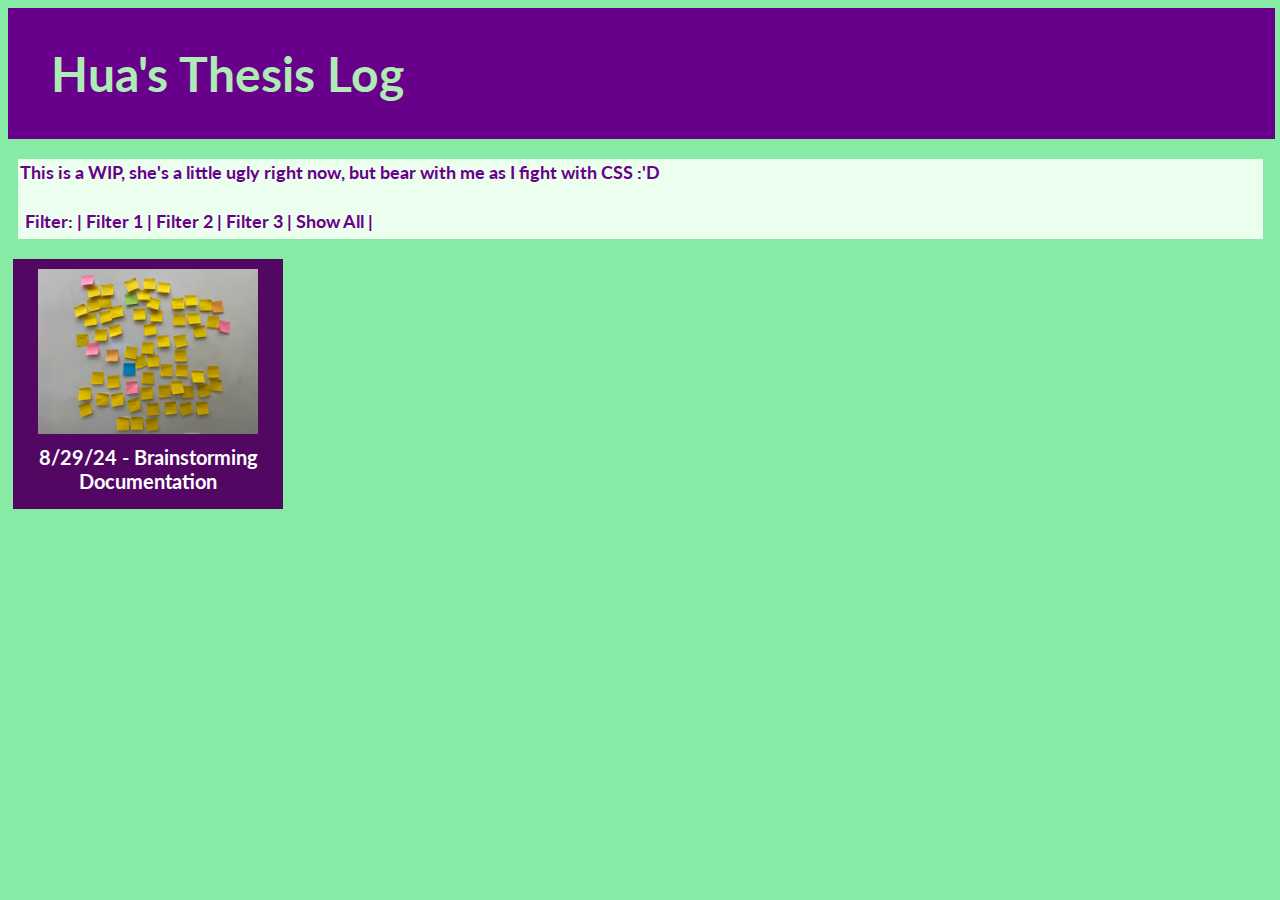
==== index.html @ 4a383782 "Cleaned up and 8/29/24 brainstorming added" ====
<!DOCTYPE html>
<html lang="en">

<head>
    <meta charset="UTF-8">
    <meta name="viewport" content="width=device-width, initial-scale=1.0">
    <title>Hua's Thesis Log</title>
    <link rel="stylesheet" href="styleone.css">
    <link rel="preconnect" href="https://fonts.googleapis.com">
    <link rel="preconnect" href="https://fonts.gstatic.com" crossorigin>
    <link
        href="https://fonts.googleapis.com/css2?family=Kalam&family=Lato:ital,wght@0,100;0,300;0,400;0,700;0,900;1,100;1,300;1,400;1,700;1,900&family=Montserrat:ital,wght@0,100..900;1,100..900&display=swap"
        rel="stylesheet">
    <script src="https://ajax.googleapis.com/ajax/libs/jquery/3.7.1/jquery.min.js" crossorigin="anonymous"></script>
    <script src="interaction.js"></script>
</head>

<header id="header">
    <div class="header-content">
        <h1>Hua's Thesis Log</h1>
        <!--<div class="sourcelink">
            <a href="sources.html">Sources</a>
        </div>-->
    </div>
</header>

<body>
    <h4>
         This is a WIP, she's a little ugly right now, but bear with me as I fight with CSS :'D 
         <br><br>
        <div class="topic-selection">
            Filter: |
            <span class="select-theme1"> Filter 1 </span>|
            <span class="select-theme2"> Filter 2 </span>|
            <span class="select-theme3"> Filter 3 </span>|
            <span class="reset"> Show All </span>|
    </div>
    </h4>
    <a href="brainstorming.html">
        <div class="box theme1">
            <img src="images/brainstorming1.jpg" style="width:220px;">
            <br>
            <h3>8/29/24 - Brainstorming Documentation</h3>

        </div>
      



    </div>
    </div>

    </div>
    </body>
---- styleone.css ----
body {
    
    font-family: "Lato", sans-serif;
    height:100%;
    width: 100%;
    overflow-x: hidden;
    
  
    background-color: #87eba5;
}


div {

  
    padding: 5px;
}

header {
    font-family: "Lato", sans-serif;
    background-color: #69008c;
    width: 99%;
   
    z-index: 1;
    top: 0;
    left: 0;
    overflow-y: hidden;
    color: red;
   
}


h1 {
    margin-left: 3%;
    display: block;
    text-align: left;
    width: 90%;
    font-size: 48px;
    color: rgb(174, 235, 181);
    
}
h2 {
    display: block;
    text-align: center;
    height: 50%;

    padding-top: 2%;
    padding-bottom: 2%;
    margin-left: 10px;
    margin-right: 25px;
    margin-top: 20px;
    margin-bottom: 20px;

    font-size: 36px;
    color: #69008c;
   
    background-color: rgb(236, 255, 238);
}

a:link {
    color: rgb(142, 255, 142);
    background-color: transparent;
    text-decoration: none;
  }
  
  a:visited {
    color: rgb(75, 156, 255);
    background-color: transparent;
    text-decoration: none;
  }



h3 {
    font-family: "Lato", sans-serif;
    position:relative;
    bottom: 12px;
    display: block;
    text-align: center;
    width: 100%;
    font-size: 20px;
    color: white;

}

h4{
    
    font-family: "Lato", sans-serif;
    padding: 2px;
    color:#69008c;
    font-size: 18px;
    
    background-color:  rgb(236, 255, 238);
    margin-left: 10px;
    margin-right: 25px;
    margin-top: 20px;
    margin-bottom: 20px;

}

.box {
    width: 250px;
    height: 230px;
    
    margin: 5px;
    padding: 10px;
    align-items: center;
    text-align: center;
    background-color: #520863;
}

.text {
    font-family: "Lato", sans-serif;
    text-indent: 50px;
    line-height: 1.8;
    color: #ededed;
    font-size: 18px;
    margin-left: 10px;
    margin-right: 25px;
    
    background-color: #535353;
    padding-left: 4%;
    padding-right: 4%;
    padding-top: 2%;

}
.images {
    
    text-align: center;
    width: 100;
}

.sourcelink {
    position: absolute;
    text-align: left;
    bottom: 0;
    padding-left: 10%;
    padding-bottom: 15%;
    margin-bottom: auto;
}

.sourcelink a {
    color: #fff;
    text-decoration: none;
}
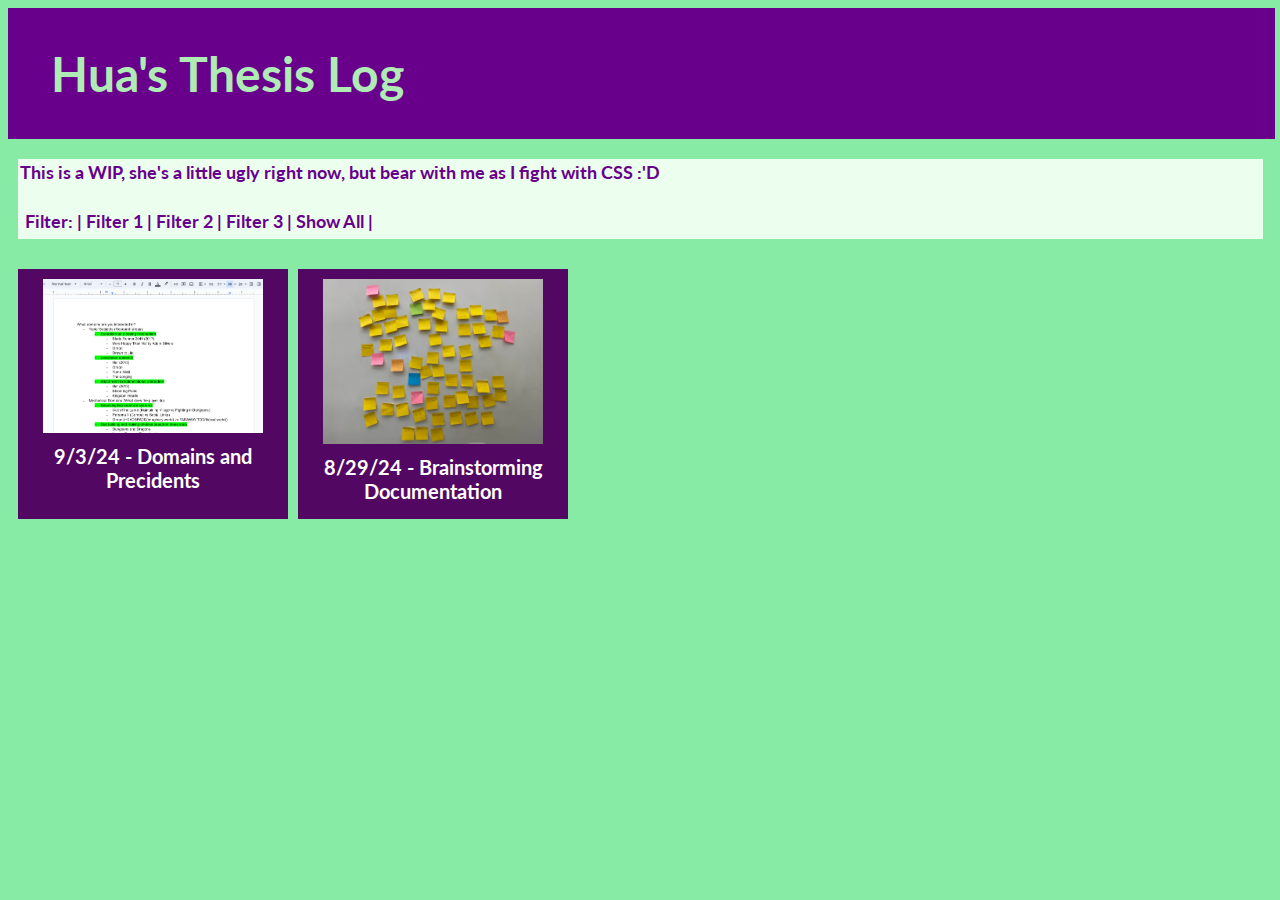
==== commit 317a3888: "Domains and Precidents added" ====
--- a/index.html
+++ b/index.html
@@ -36,6 +36,15 @@
             <span class="reset"> Show All </span>|
     </div>
     </h4>
+    <div class="boxes">
+    <a href="domainsprecidents.html">
+        <div class="box theme1">
+            <img src="images/domainsprecidentssc.png" style="width:220px;">
+            <br>
+            <h3>9/3/24 - Domains and Precidents</h3>
+
+        </div>
+        
     <a href="brainstorming.html">
         <div class="box theme1">
             <img src="images/brainstorming1.jpg" style="width:220px;">
@@ -43,12 +52,8 @@
             <h3>8/29/24 - Brainstorming Documentation</h3>
 
         </div>
-      
+    </div>
 
 
 
-    </div>
-    </div>
-
-    </div>
     </body>--- a/styleone.css
+++ b/styleone.css
@@ -37,6 +37,7 @@
     width: 90%;
     font-size: 48px;
     color: rgb(174, 235, 181);
+    text-indent: 0px;
     
 }
 h2 {
@@ -53,7 +54,7 @@
 
     font-size: 36px;
     color: #69008c;
-   
+    text-indent: 0px;
     background-color: rgb(236, 255, 238);
 }
 
@@ -80,7 +81,7 @@
     width: 100%;
     font-size: 20px;
     color: white;
-
+    text-indent: 0px;
 }
 
 h4{
@@ -89,13 +90,67 @@
     padding: 2px;
     color:#69008c;
     font-size: 18px;
-    
+    text-indent: 0px;
     background-color:  rgb(236, 255, 238);
     margin-left: 10px;
     margin-right: 25px;
     margin-top: 20px;
     margin-bottom: 20px;
 
+}
+h5 {
+    font-family: "Lato", sans-serif;
+    position:relative;
+    bottom: 12px;
+    display: block;
+    text-align: center;
+    width: 100%;
+    font-size: 24px;
+    color: white;
+    text-indent: 0px;
+}
+h6 {
+    font-family: "Lato", sans-serif;
+    position:relative;
+    text-indent: 0px;
+    bottom: 12px;
+    margin: 0px;
+    display: block;
+    text-align: left;
+    width: 100%;
+    font-size: 20px;
+    color: white;
+
+}
+listhead{
+    font-family: "Lato", sans-serif;
+    position:relative;
+    text-indent: 50px;
+    bottom: 12px;
+    margin: 0px;
+    display: block;
+    text-align: left;
+    width: 100%;
+    font-size: 20px;
+    color: white;
+}
+
+listcontent{
+    font-family: "Lato", sans-serif;
+    position:relative;
+    text-indent: 0px;
+    bottom: 12px;
+    margin: 0px;
+    margin-left: 100px;
+    display: block;
+    text-align: left;
+    width: 100%;
+    font-size: 20px;
+    color: white;
+    font-style: italic;
+}
+.boxes {
+    display: inline-flex
 }
 
 .box {
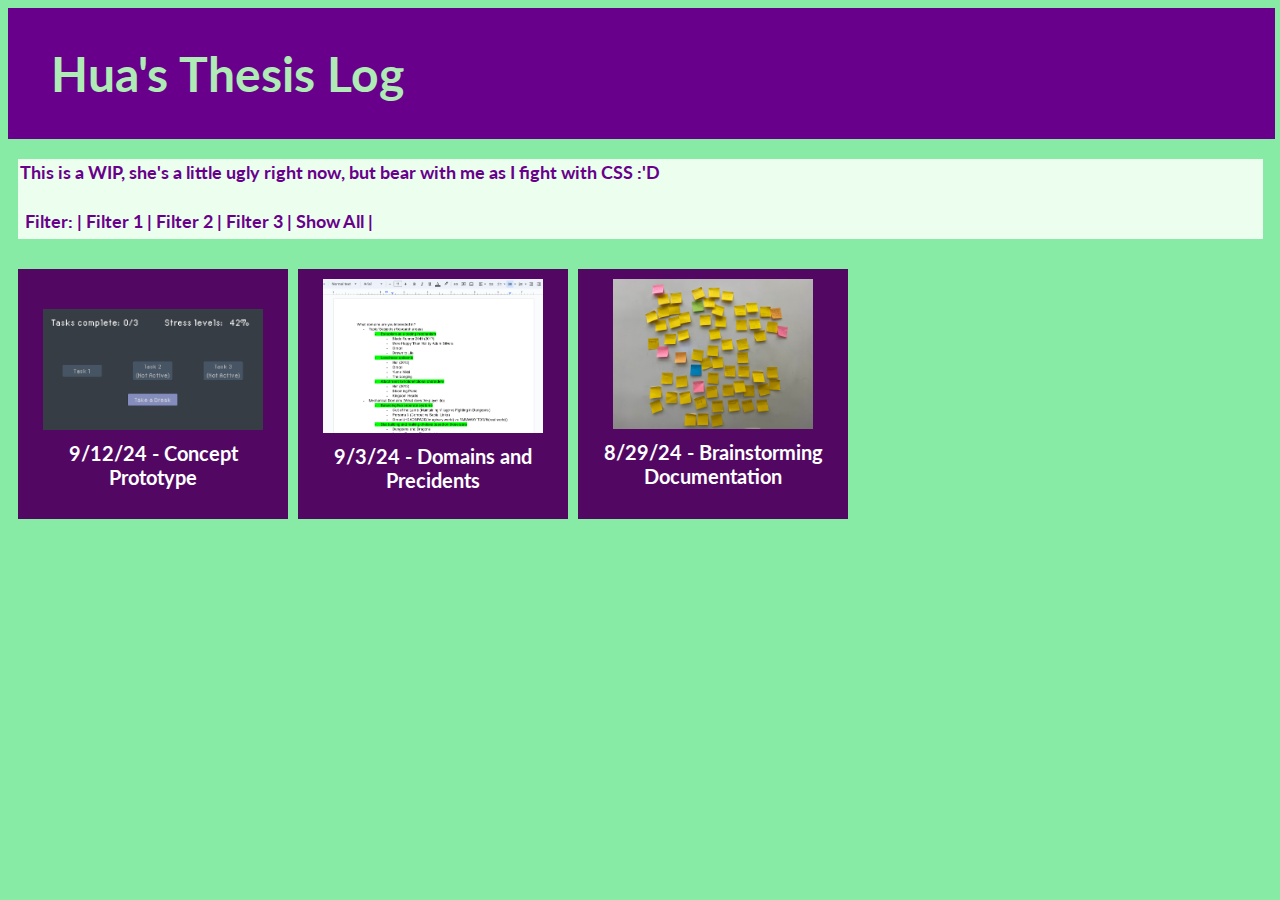
==== commit 753d7af5: "9/12/24 - Concept Prototype added" ====
--- a/index.html
+++ b/index.html
@@ -37,6 +37,13 @@
     </div>
     </h4>
     <div class="boxes">
+        <a href="conceptprototype.html">
+            <div class="box theme1">
+                <img src="images/conceptprototype1.png" style="width:220px; margin-top: 30px;">
+                <br>
+                <h3>9/12/24 - Concept Prototype</h3>
+    
+            </div>
     <a href="domainsprecidents.html">
         <div class="box theme1">
             <img src="images/domainsprecidentssc.png" style="width:220px;">
@@ -47,7 +54,7 @@
         
     <a href="brainstorming.html">
         <div class="box theme1">
-            <img src="images/brainstorming1.jpg" style="width:220px;">
+            <img src="images/brainstorming1.jpg" style="width:200px;">
             <br>
             <h3>8/29/24 - Brainstorming Documentation</h3>
 
--- a/styleone.css
+++ b/styleone.css
@@ -183,6 +183,14 @@
     
     text-align: center;
     width: 100;
+    
+}
+.sidebysideimages{
+   
+    width: 50%;
+    float: left;
+    text-align: center;
+    
 }
 
 .sourcelink {
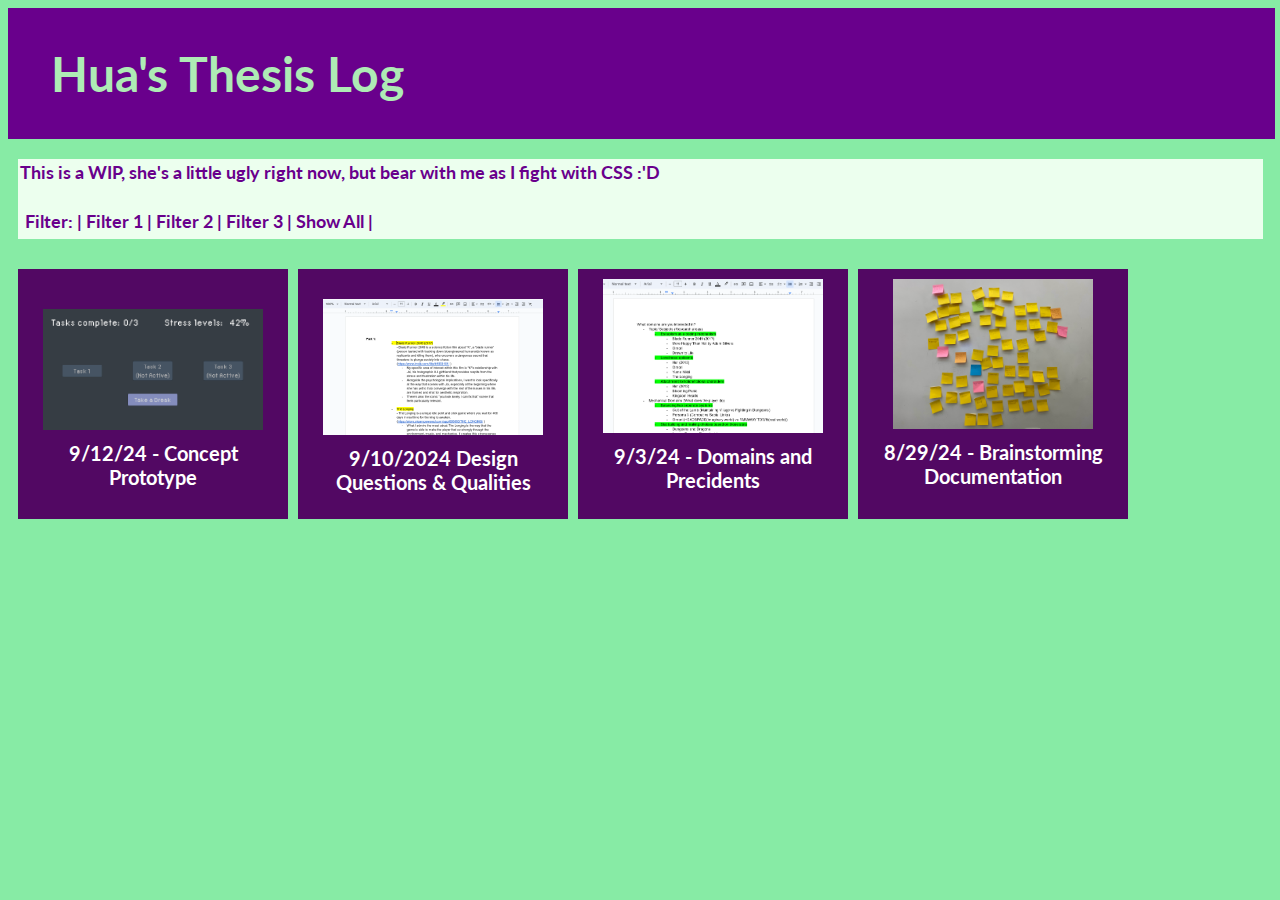
==== commit 8ea81606: "Design Questions and Qualities" ====
--- a/index.html
+++ b/index.html
@@ -44,6 +44,14 @@
                 <h3>9/12/24 - Concept Prototype</h3>
     
             </div>
+
+         <a href="designquestions.html">
+            <div class="box theme1">
+                <img src="images/designquestionsqualities.png" style="width:220px; margin-top: 20px;">
+                <br>
+                <h3>9/10/2024 Design Questions & Qualities</h3>
+            
+            </div>
     <a href="domainsprecidents.html">
         <div class="box theme1">
             <img src="images/domainsprecidentssc.png" style="width:220px;">
--- a/styleone.css
+++ b/styleone.css
@@ -205,4 +205,11 @@
 .sourcelink a {
     color: #fff;
     text-decoration: none;
-}+}
+a:link {
+    color: #f360d5;
+  }
+
+a:visited {
+    color: #d399d3;
+  }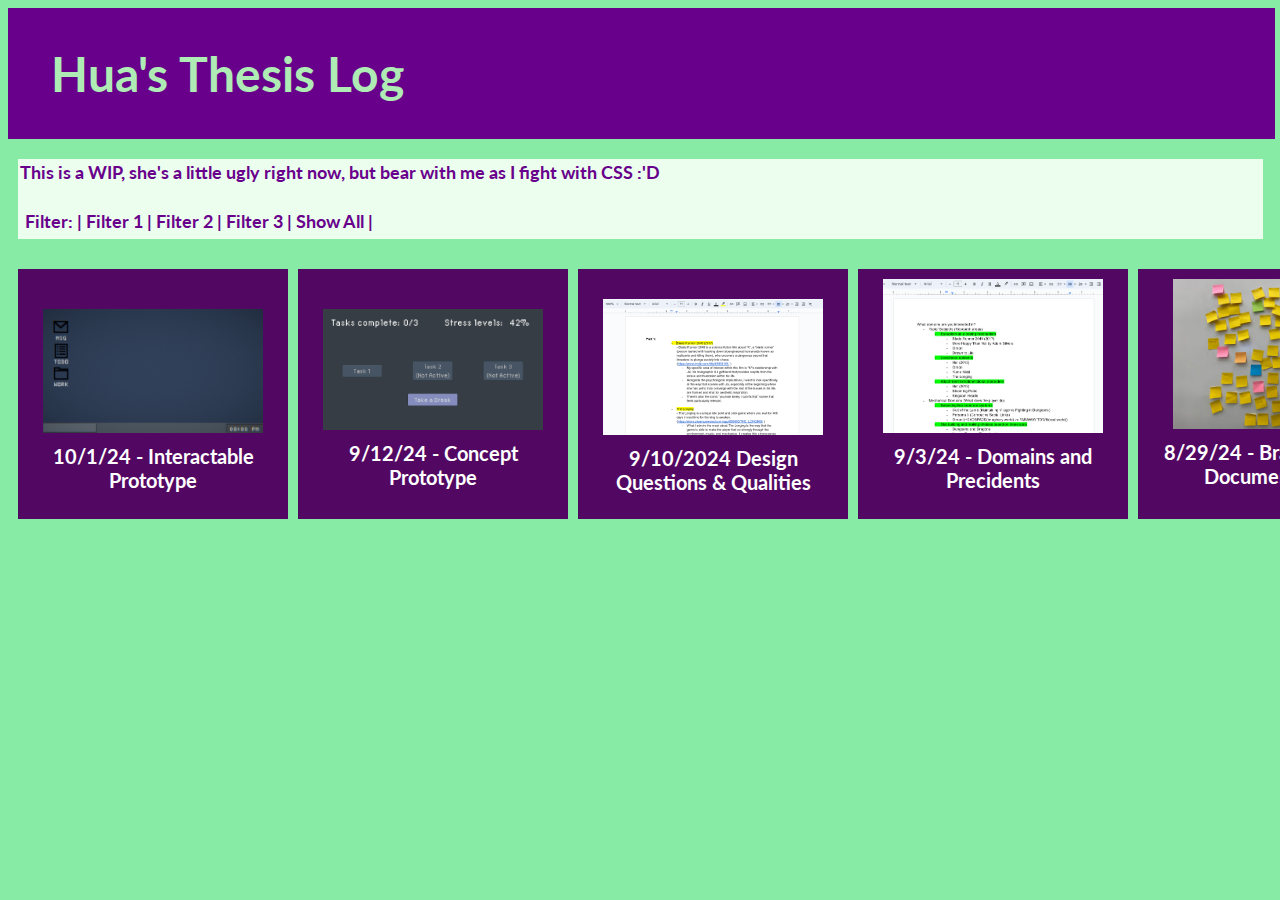
==== commit 09f2bf03: "Midterm Push" ====
--- a/index.html
+++ b/index.html
@@ -37,6 +37,13 @@
     </div>
     </h4>
     <div class="boxes">
+        <a href="interactableprototype.html">
+            <div class="box theme1">
+                <img src="images/interactableprototype1.png" style="width:220px; margin-top: 30px;">
+                <br>
+                <h3>10/1/24 - Interactable Prototype</h3>
+    
+            </div>
         <a href="conceptprototype.html">
             <div class="box theme1">
                 <img src="images/conceptprototype1.png" style="width:220px; margin-top: 30px;">
--- a/styleone.css
+++ b/styleone.css
@@ -187,7 +187,6 @@
 }
 .sidebysideimages{
    
-    width: 50%;
     float: left;
     text-align: center;
     
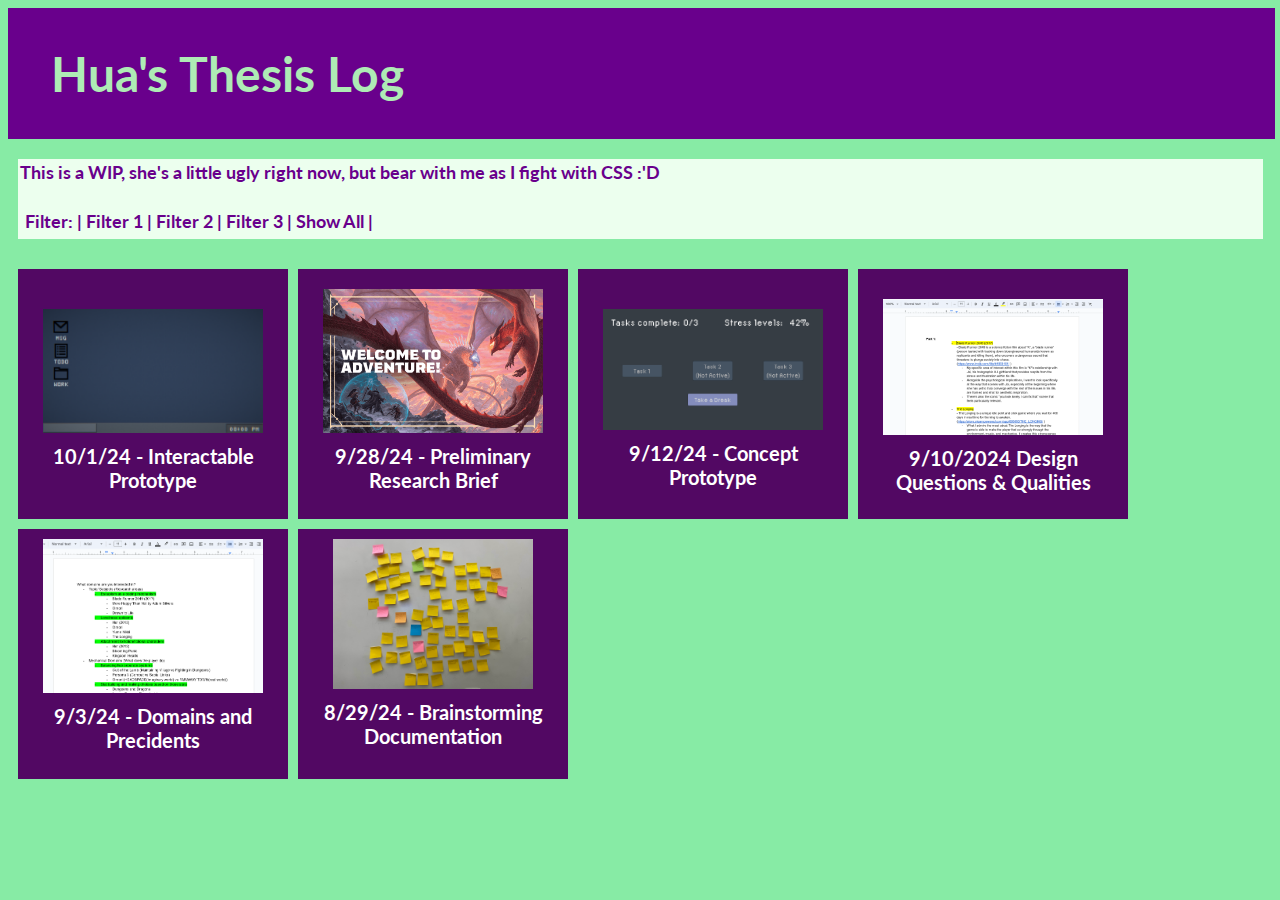
==== commit ce3cab43: "9/28/24 - Preliminary Research Brief Added" ====
--- a/index.html
+++ b/index.html
@@ -26,15 +26,15 @@
 
 <body>
     <h4>
-         This is a WIP, she's a little ugly right now, but bear with me as I fight with CSS :'D 
-         <br><br>
+        This is a WIP, she's a little ugly right now, but bear with me as I fight with CSS :'D
+        <br><br>
         <div class="topic-selection">
             Filter: |
             <span class="select-theme1"> Filter 1 </span>|
             <span class="select-theme2"> Filter 2 </span>|
             <span class="select-theme3"> Filter 3 </span>|
             <span class="reset"> Show All </span>|
-    </div>
+        </div>
     </h4>
     <div class="boxes">
         <a href="interactableprototype.html">
@@ -42,40 +42,47 @@
                 <img src="images/interactableprototype1.png" style="width:220px; margin-top: 30px;">
                 <br>
                 <h3>10/1/24 - Interactable Prototype</h3>
-    
+
             </div>
-        <a href="conceptprototype.html">
-            <div class="box theme1">
-                <img src="images/conceptprototype1.png" style="width:220px; margin-top: 30px;">
-                <br>
-                <h3>9/12/24 - Concept Prototype</h3>
-    
-            </div>
+            <a href="preliminaryresearch.html">
+                <div class="box theme1">
+                    <img src="images/prelimresearch6.png" style="width:220px; margin-top: 10px;">
+                    <br>
+                    <h3>9/28/24 - Preliminary Research Brief</h3>
 
-         <a href="designquestions.html">
-            <div class="box theme1">
-                <img src="images/designquestionsqualities.png" style="width:220px; margin-top: 20px;">
-                <br>
-                <h3>9/10/2024 Design Questions & Qualities</h3>
-            
-            </div>
-    <a href="domainsprecidents.html">
-        <div class="box theme1">
-            <img src="images/domainsprecidentssc.png" style="width:220px;">
-            <br>
-            <h3>9/3/24 - Domains and Precidents</h3>
+                </div>
+                <a href="conceptprototype.html">
+                    <div class="box theme1">
+                        <img src="images/conceptprototype1.png" style="width:220px; margin-top: 30px;">
+                        <br>
+                        <h3>9/12/24 - Concept Prototype</h3>
 
-        </div>
-        
-    <a href="brainstorming.html">
-        <div class="box theme1">
-            <img src="images/brainstorming1.jpg" style="width:200px;">
-            <br>
-            <h3>8/29/24 - Brainstorming Documentation</h3>
+                    </div>
 
-        </div>
+                    <a href="designquestions.html">
+                        <div class="box theme1">
+                            <img src="images/designquestionsqualities.png" style="width:220px; margin-top: 20px;">
+                            <br>
+                            <h3>9/10/2024 Design Questions & Qualities</h3>
+
+                        </div>
+                        <a href="domainsprecidents.html">
+                            <div class="box theme1">
+                                <img src="images/domainsprecidentssc.png" style="width:220px;">
+                                <br>
+                                <h3>9/3/24 - Domains and Precidents</h3>
+
+                            </div>
+
+                            <a href="brainstorming.html">
+                                <div class="box theme1">
+                                    <img src="images/brainstorming1.jpg" style="width:200px;">
+                                    <br>
+                                    <h3>8/29/24 - Brainstorming Documentation</h3>
+
+                                </div>
     </div>
 
 
 
-    </body>+</body>--- a/styleone.css
+++ b/styleone.css
@@ -1,18 +1,18 @@
 body {
-    
-    font-family: "Lato", sans-serif;
-    height:100%;
+
+    font-family: "Lato", sans-serif;
+    height: 100%;
     width: 100%;
     overflow-x: hidden;
-    
-  
+
+
     background-color: #87eba5;
 }
 
 
 div {
 
-  
+
     padding: 5px;
 }
 
@@ -20,13 +20,13 @@
     font-family: "Lato", sans-serif;
     background-color: #69008c;
     width: 99%;
-   
+
     z-index: 1;
     top: 0;
     left: 0;
     overflow-y: hidden;
     color: red;
-   
+
 }
 
 
@@ -38,8 +38,9 @@
     font-size: 48px;
     color: rgb(174, 235, 181);
     text-indent: 0px;
-    
-}
+
+}
+
 h2 {
     display: block;
     text-align: center;
@@ -62,45 +63,46 @@
     color: rgb(142, 255, 142);
     background-color: transparent;
     text-decoration: none;
-  }
-  
-  a:visited {
+}
+
+a:visited {
     color: rgb(75, 156, 255);
     background-color: transparent;
     text-decoration: none;
-  }
+}
 
 
 
 h3 {
     font-family: "Lato", sans-serif;
-    position:relative;
-    bottom: 12px;
-    display: block;
-    text-align: center;
-    width: 100%;
-    font-size: 20px;
-    color: white;
-    text-indent: 0px;
-}
-
-h4{
-    
+    position: relative;
+    bottom: 12px;
+    display: block;
+    text-align: center;
+    width: 100%;
+    font-size: 20px;
+    color: white;
+    text-indent: 0px;
+}
+
+h4 {
+
     font-family: "Lato", sans-serif;
     padding: 2px;
-    color:#69008c;
+    color: #69008c;
     font-size: 18px;
     text-indent: 0px;
-    background-color:  rgb(236, 255, 238);
+    background-color: rgb(236, 255, 238);
     margin-left: 10px;
     margin-right: 25px;
     margin-top: 20px;
     margin-bottom: 20px;
 
 }
+
 h5 {
     font-family: "Lato", sans-serif;
-    position:relative;
+    position: relative;
     bottom: 12px;
     display: block;
     text-align: center;
@@ -109,9 +111,10 @@
     color: white;
     text-indent: 0px;
 }
+
 h6 {
     font-family: "Lato", sans-serif;
-    position:relative;
+    position: relative;
     text-indent: 0px;
     bottom: 12px;
     margin: 0px;
@@ -122,9 +125,10 @@
     color: white;
 
 }
-listhead{
-    font-family: "Lato", sans-serif;
-    position:relative;
+
+listhead {
+    font-family: "Lato", sans-serif;
+    position: relative;
     text-indent: 50px;
     bottom: 12px;
     margin: 0px;
@@ -135,9 +139,9 @@
     color: white;
 }
 
-listcontent{
-    font-family: "Lato", sans-serif;
-    position:relative;
+listcontent {
+    font-family: "Lato", sans-serif;
+    position: relative;
     text-indent: 0px;
     bottom: 12px;
     margin: 0px;
@@ -149,14 +153,16 @@
     color: white;
     font-style: italic;
 }
+
 .boxes {
-    display: inline-flex
+    display: inline-flex;
+    flex-wrap: wrap;
 }
 
 .box {
     width: 250px;
     height: 230px;
-    
+
     margin: 5px;
     padding: 10px;
     align-items: center;
@@ -172,24 +178,26 @@
     font-size: 18px;
     margin-left: 10px;
     margin-right: 25px;
-    
+
     background-color: #535353;
     padding-left: 4%;
     padding-right: 4%;
     padding-top: 2%;
 
 }
+
 .images {
-    
+
     text-align: center;
     width: 100;
-    
-}
-.sidebysideimages{
-   
+
+}
+
+.sidebysideimages {
+
     float: left;
     text-align: center;
-    
+
 }
 
 .sourcelink {
@@ -205,10 +213,11 @@
     color: #fff;
     text-decoration: none;
 }
+
 a:link {
     color: #f360d5;
-  }
+}
 
 a:visited {
     color: #d399d3;
-  }+}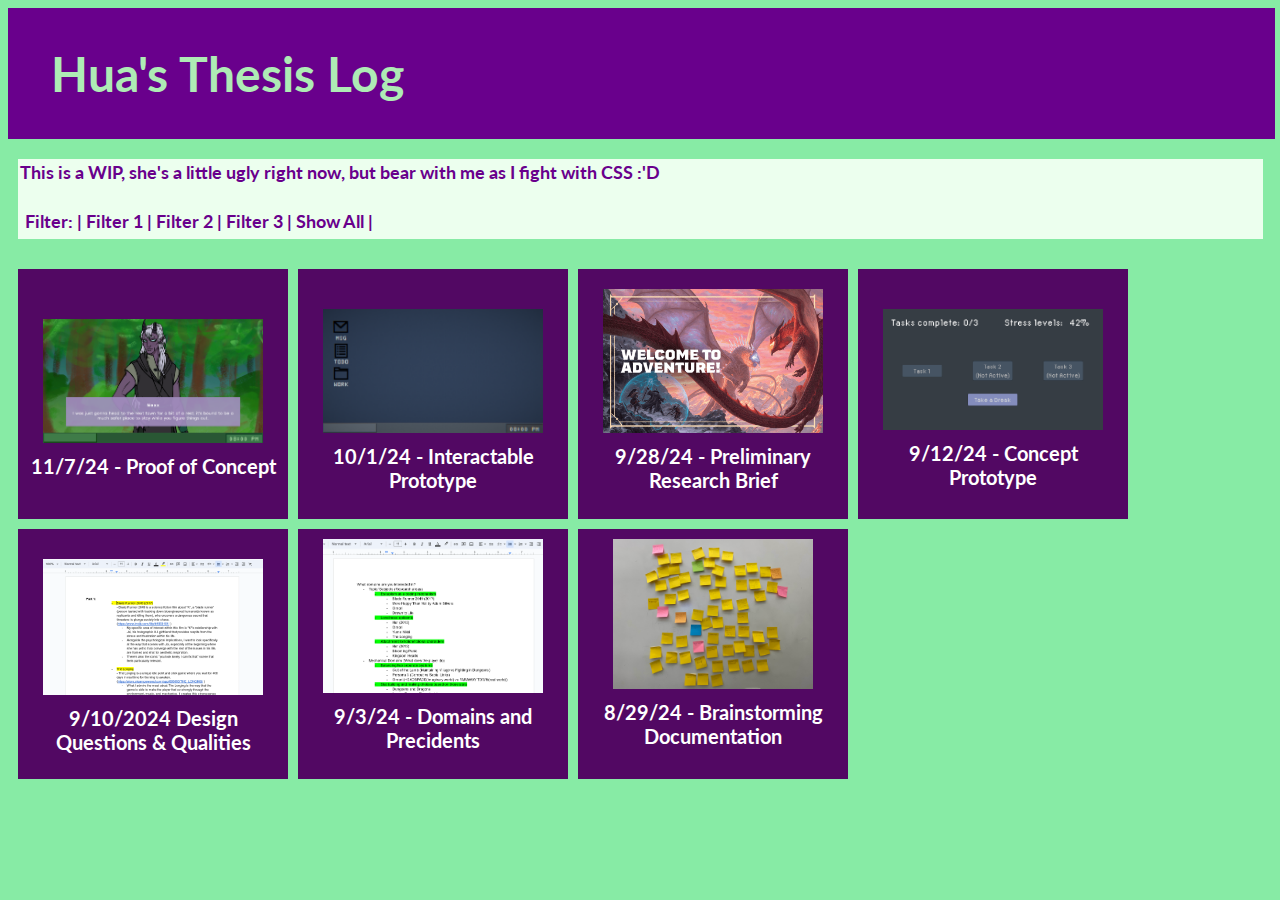
==== commit 1db97169: "Proof of Concept added to index" ====
--- a/index.html
+++ b/index.html
@@ -37,50 +37,57 @@
         </div>
     </h4>
     <div class="boxes">
-        <a href="interactableprototype.html">
+        <a href="proofofconcept.html">
             <div class="box theme1">
-                <img src="images/interactableprototype1.png" style="width:220px; margin-top: 30px;">
+                <img src="images/proofofconcept12.png" style="width:220px; margin-top: 40px;">
                 <br>
-                <h3>10/1/24 - Interactable Prototype</h3>
+                <h3>11/7/24 - Proof of Concept</h3>
 
             </div>
-            <a href="preliminaryresearch.html">
+            <a href="interactableprototype.html">
                 <div class="box theme1">
-                    <img src="images/prelimresearch6.png" style="width:220px; margin-top: 10px;">
+                    <img src="images/interactableprototype1.png" style="width:220px; margin-top: 30px;">
                     <br>
-                    <h3>9/28/24 - Preliminary Research Brief</h3>
+                    <h3>10/1/24 - Interactable Prototype</h3>
 
                 </div>
-                <a href="conceptprototype.html">
+                <a href="preliminaryresearch.html">
                     <div class="box theme1">
-                        <img src="images/conceptprototype1.png" style="width:220px; margin-top: 30px;">
+                        <img src="images/prelimresearch6.png" style="width:220px; margin-top: 10px;">
                         <br>
-                        <h3>9/12/24 - Concept Prototype</h3>
+                        <h3>9/28/24 - Preliminary Research Brief</h3>
 
                     </div>
-
-                    <a href="designquestions.html">
+                    <a href="conceptprototype.html">
                         <div class="box theme1">
-                            <img src="images/designquestionsqualities.png" style="width:220px; margin-top: 20px;">
+                            <img src="images/conceptprototype1.png" style="width:220px; margin-top: 30px;">
                             <br>
-                            <h3>9/10/2024 Design Questions & Qualities</h3>
+                            <h3>9/12/24 - Concept Prototype</h3>
 
                         </div>
-                        <a href="domainsprecidents.html">
+
+                        <a href="designquestions.html">
                             <div class="box theme1">
-                                <img src="images/domainsprecidentssc.png" style="width:220px;">
+                                <img src="images/designquestionsqualities.png" style="width:220px; margin-top: 20px;">
                                 <br>
-                                <h3>9/3/24 - Domains and Precidents</h3>
+                                <h3>9/10/2024 Design Questions & Qualities</h3>
 
                             </div>
-
-                            <a href="brainstorming.html">
+                            <a href="domainsprecidents.html">
                                 <div class="box theme1">
-                                    <img src="images/brainstorming1.jpg" style="width:200px;">
+                                    <img src="images/domainsprecidentssc.png" style="width:220px;">
                                     <br>
-                                    <h3>8/29/24 - Brainstorming Documentation</h3>
+                                    <h3>9/3/24 - Domains and Precidents</h3>
 
                                 </div>
+
+                                <a href="brainstorming.html">
+                                    <div class="box theme1">
+                                        <img src="images/brainstorming1.jpg" style="width:200px;">
+                                        <br>
+                                        <h3>8/29/24 - Brainstorming Documentation</h3>
+
+                                    </div>
     </div>
 
 
--- a/styleone.css
+++ b/styleone.css
@@ -190,6 +190,7 @@
 
     text-align: center;
     width: 100;
+    background-color: #535353;
 
 }
 
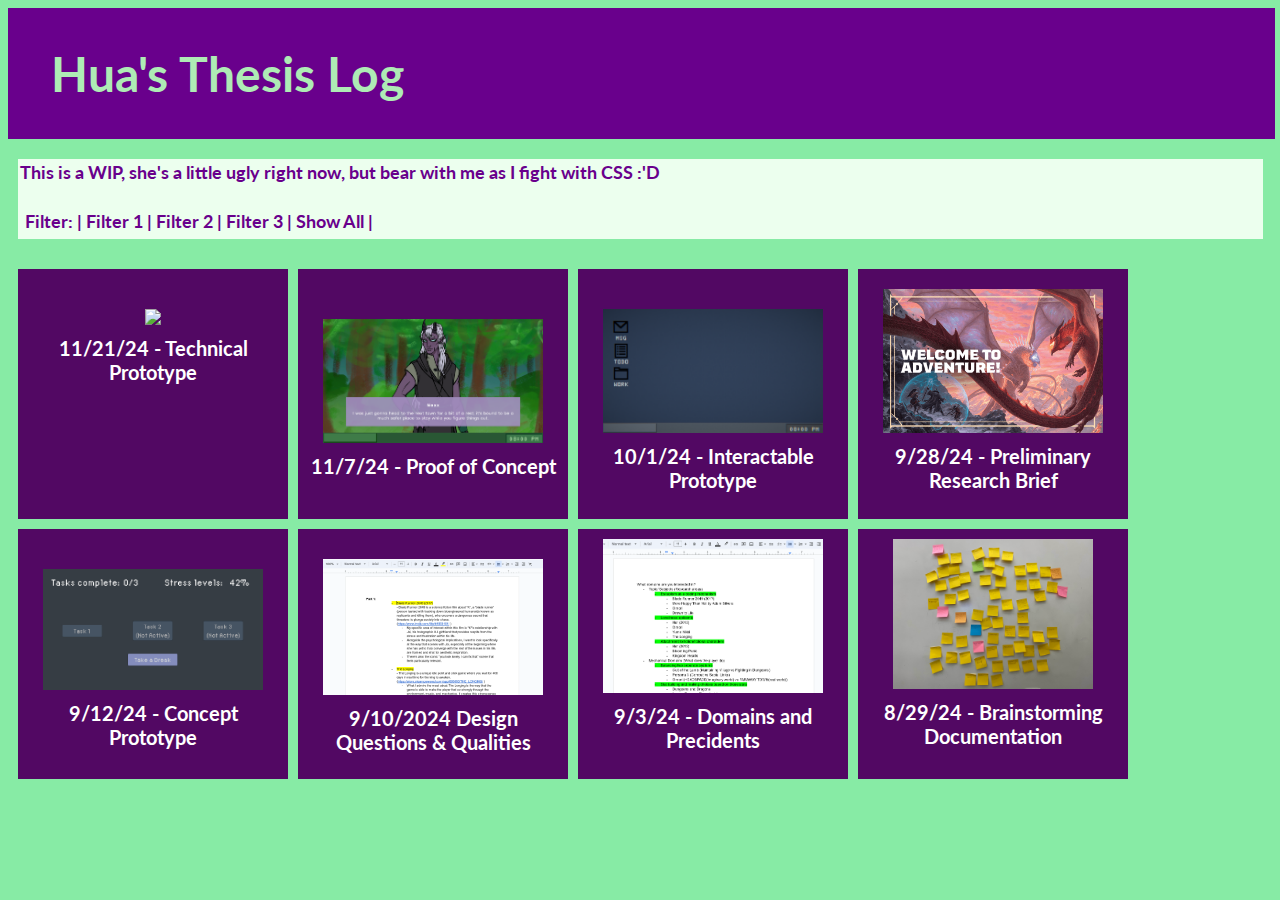
==== commit 505924ac: "Technical prototype push" ====
--- a/index.html
+++ b/index.html
@@ -37,57 +37,65 @@
         </div>
     </h4>
     <div class="boxes">
-        <a href="proofofconcept.html">
+        <a href="technicalprototype.html">
             <div class="box theme1">
-                <img src="images/proofofconcept12.png" style="width:220px; margin-top: 40px;">
+                <img src="images/techprototype3.gif" style="width:220px; margin-top: 30px;">
                 <br>
-                <h3>11/7/24 - Proof of Concept</h3>
+                <h3>11/21/24 - Technical Prototype</h3>
 
             </div>
-            <a href="interactableprototype.html">
+            <a href="proofofconcept.html">
                 <div class="box theme1">
-                    <img src="images/interactableprototype1.png" style="width:220px; margin-top: 30px;">
+                    <img src="images/proofofconcept12.png" style="width:220px; margin-top: 40px;">
                     <br>
-                    <h3>10/1/24 - Interactable Prototype</h3>
+                    <h3>11/7/24 - Proof of Concept</h3>
 
                 </div>
-                <a href="preliminaryresearch.html">
+                <a href="interactableprototype.html">
                     <div class="box theme1">
-                        <img src="images/prelimresearch6.png" style="width:220px; margin-top: 10px;">
+                        <img src="images/interactableprototype1.png" style="width:220px; margin-top: 30px;">
                         <br>
-                        <h3>9/28/24 - Preliminary Research Brief</h3>
+                        <h3>10/1/24 - Interactable Prototype</h3>
 
                     </div>
-                    <a href="conceptprototype.html">
+                    <a href="preliminaryresearch.html">
                         <div class="box theme1">
-                            <img src="images/conceptprototype1.png" style="width:220px; margin-top: 30px;">
+                            <img src="images/prelimresearch6.png" style="width:220px; margin-top: 10px;">
                             <br>
-                            <h3>9/12/24 - Concept Prototype</h3>
+                            <h3>9/28/24 - Preliminary Research Brief</h3>
 
                         </div>
-
-                        <a href="designquestions.html">
+                        <a href="conceptprototype.html">
                             <div class="box theme1">
-                                <img src="images/designquestionsqualities.png" style="width:220px; margin-top: 20px;">
+                                <img src="images/conceptprototype1.png" style="width:220px; margin-top: 30px;">
                                 <br>
-                                <h3>9/10/2024 Design Questions & Qualities</h3>
+                                <h3>9/12/24 - Concept Prototype</h3>
 
                             </div>
-                            <a href="domainsprecidents.html">
+
+                            <a href="designquestions.html">
                                 <div class="box theme1">
-                                    <img src="images/domainsprecidentssc.png" style="width:220px;">
+                                    <img src="images/designquestionsqualities.png"
+                                        style="width:220px; margin-top: 20px;">
                                     <br>
-                                    <h3>9/3/24 - Domains and Precidents</h3>
+                                    <h3>9/10/2024 Design Questions & Qualities</h3>
 
                                 </div>
-
-                                <a href="brainstorming.html">
+                                <a href="domainsprecidents.html">
                                     <div class="box theme1">
-                                        <img src="images/brainstorming1.jpg" style="width:200px;">
+                                        <img src="images/domainsprecidentssc.png" style="width:220px;">
                                         <br>
-                                        <h3>8/29/24 - Brainstorming Documentation</h3>
+                                        <h3>9/3/24 - Domains and Precidents</h3>
 
                                     </div>
+
+                                    <a href="brainstorming.html">
+                                        <div class="box theme1">
+                                            <img src="images/brainstorming1.jpg" style="width:200px;">
+                                            <br>
+                                            <h3>8/29/24 - Brainstorming Documentation</h3>
+
+                                        </div>
     </div>
 
 
